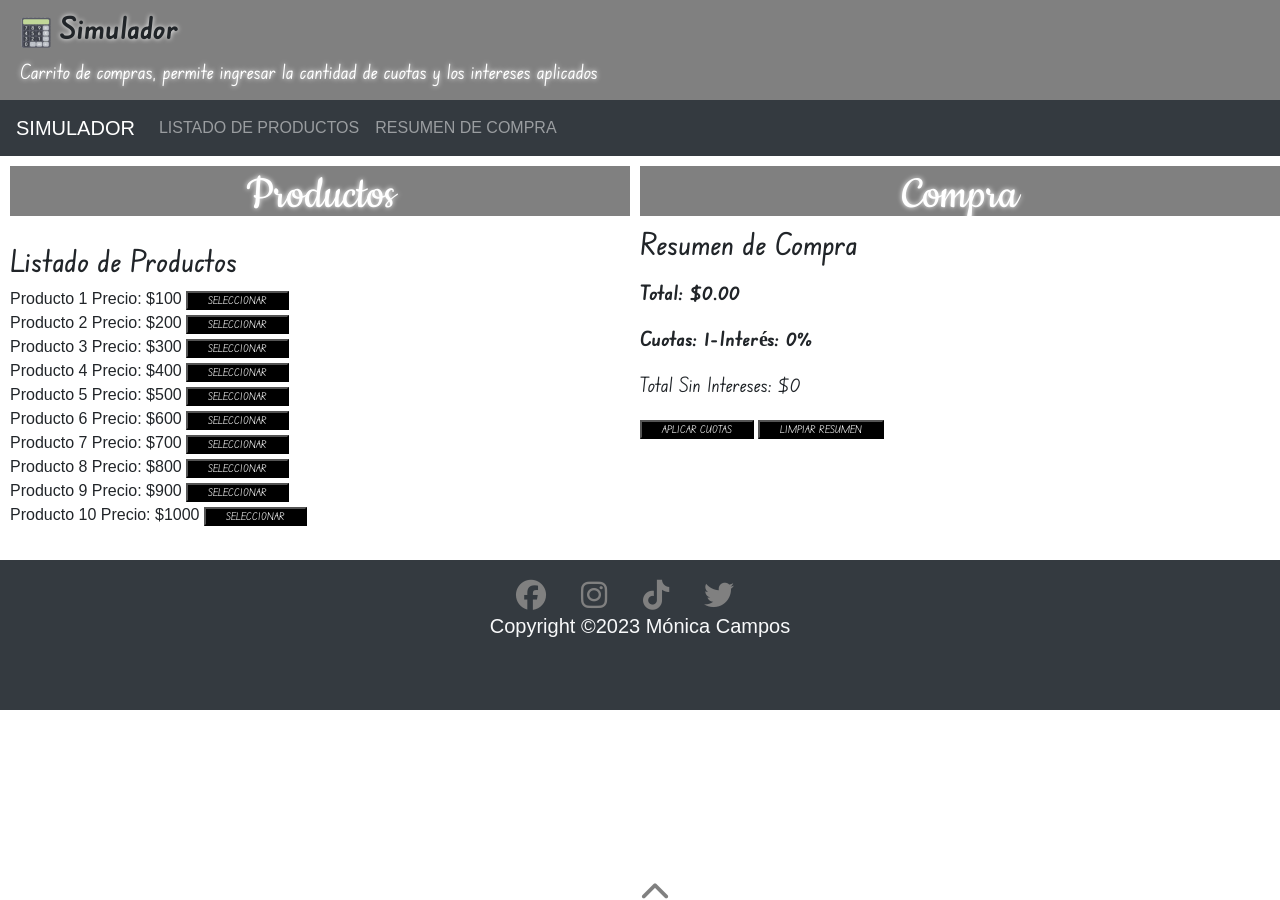
==== index.html @ 3418cb2b "Primera version simulador con JS" ====
<!DOCTYPE html>
<html lang="en">

<head>
  <meta charset="UTF-8" />
  <meta http-equiv="X-UA-Compatible" content="IE=edge" />
  <meta name="viewport" content="width=device-width, initial-scale=1.0" />
  <link rel="shortcut icon" href="./asset/img/faviconCalc.ico" type="image/x-icon" />
  <link rel="stylesheet" href="https://cdnjs.cloudflare.com/ajax/libs/font-awesome/6.3.0/css/all.min.css"
    integrity="sha512-SzlrxWUlpfuzQ+pcUCosxcglQRNAq/DZjVsC0lE40xsADsfeQoEypE+enwcOiGjk/bSuGGKHEyjSoQ1zVisanQ=="
    crossorigin="anonymous" referrerpolicy="no-referrer" />
  <link rel="stylesheet" href="https://cdn.jsdelivr.net/npm/bootstrap@4.6.2/dist/css/bootstrap.min.css"
    integrity="sha384-xOolHFLEh07PJGoPkLv1IbcEPTNtaed2xpHsD9ESMhqIYd0nLMwNLD69Npy4HI+N" crossorigin="anonymous" />
  <link rel="stylesheet" href="./asset/css/style.css" />
  <title>Simulador</title>
</head>

<body onload="limpiarResumen()">
  <!--inicia portada-->
  <header>
    <div class="contenedorPortada">

      <h2><img class="logo" src="./asset/img/favicon-32x32.png" alt="Simulador" /> <b>Simulador</b></h2>
      <p>Carrito de compras, permite ingresar la cantidad de cuotas y los intereses aplicados</p>
    </div>
  </header>
  <!--fin portada-->
  <main>
    <!--navbar inicia-->
    <nav class="navbar navbar-expand-md bg-dark navbar-dark">
      <a class="navbar-brand" href="#">Simulador</a>
      <button class="navbar-toggler" type="button" data-toggle="collapse" data-target="#collapsibleNavbar">
        <span class="navbar-toggler-icon"></span>
      </button>
      <div class="collapse navbar-collapse" id="collapsibleNavbar">
        <ul class="navbar-nav">
          <li class="nav-item">
            <a class="nav-link" href="#linkListado">Listado de Productos</a>
          </li>
          <li class="nav-item">
            <a class="nav-link" href="#linkResumen">Resumen de compra</a>
          </li>
        </ul>
      </div>
    </nav>
    <!--navbar fin-->
    <table width="100%">
      <tr>
        <td width="45%">
          <div class="contenedorProductos">
            <div class="contenedorTitulos">
              <h1>Productos</h1>
            </div>
        </td>
        <td width="45%">
          <div class="contenedorTitulos">
            <h1>Compra</h1>
          </div>
        </td>
      </tr>
      <tr>
        <td width="45%">
          <div class="contenedorProductos">
            <h2 id="linkListado">Listado de Productos</h2>
            <ul id="productos">
              <li>
                <span>Producto 1</span>
                <span>Precio: $100</span>
                <button onclick="seleccionarProducto('Producto 1', 100)">Seleccionar</button>
              </li>
              <li>
                <span>Producto 2</span>
                <span>Precio: $200</span>
                <button onclick="seleccionarProducto('Producto 2', 200)">Seleccionar</button>
              </li>
              <li>
                <span>Producto 3</span>
                <span>Precio: $300</span>
                <button onclick="seleccionarProducto('Producto 3', 300)">Seleccionar</button>
              </li>
              <li>
                <span>Producto 4</span>
                <span>Precio: $400</span>
                <button onclick="seleccionarProducto('Producto 4', 400)">Seleccionar</button>
              </li>
              <li>
                <span>Producto 5</span>
                <span>Precio: $500</span>
                <button onclick="seleccionarProducto('Producto 5', 500)">Seleccionar</button>
              </li>
              <li>
                <span>Producto 6</span>
                <span>Precio: $600</span>
                <button onclick="seleccionarProducto('Producto 6', 600)">Seleccionar</button>
              </li>
              <li>
                <span>Producto 7</span>
                <span>Precio: $700</span>
                <button onclick="seleccionarProducto('Producto 7', 700)">Seleccionar</button>
              </li>
              <li>
                <span>Producto 8</span>
                <span>Precio: $800</span>
                <button onclick="seleccionarProducto('Producto 8', 800)">Seleccionar</button>
              </li>
              <li>
                <span>Producto 9</span>
                <span>Precio: $900</span>
                <button onclick="seleccionarProducto('Producto 9', 900)">Seleccionar</button>
              </li>
              <li>
                <span>Producto 10</span>
                <span>Precio: $1000</span>
                <button onclick="seleccionarProducto('Producto 10', 1000)">Seleccionar</button>
              </li>
            </ul>
        </td>
        <td width="45%">
          <h2 id="linkResumen">Resumen de Compra</h2>
          <ul id="resumen"></ul>
          <p><b>Total: $<span id="total"></span></b></p>
          <p><b>Cuotas: <span id="cuotas"></span>-Interés: <span id="interes"></span>%</b></p>
          <p>Total Sin Intereses: $<span id="totalSinInteres"></span></p>
          <button onclick="aplicarCuotas()">Aplicar Cuotas</button>
          <button onclick="limpiarResumen()">Limpiar Resumen</button>
          </div>
          <br><br><br><br><br><br>
        </td>
      </tr>
    </table>
    <script src="./asset/js/listadoProductos.js"></script>
  </main>

  <!--inicio footer-->
  <footer class="container-fluid bg-dark text-light">
    <div class="row">
      <div class="col-12">
        <a href="https://www.facebook.com/" target="_blank">
          <i class="fa-brands fa-facebook"></i>
        </a>
        <a href="https://www.instagram.com/" target="_blank">
          <i class="fa-brands fa-instagram"></i>
        </a>
        <a href="https://www.tiktok.com/es/" target="_blank">
          <i class="fa-brands fa-tiktok"></i>
        </a>
        <a href="https://twitter.com/?lang=es" target="_blank">
          <i class="fa-brands fa-twitter"></i>
        </a>
      </div>
    </div>
    <div class="col-12">
      <h5>Copyright ©2023 Mónica Campos</h5>
    </div>
    </div>
    </div>
    <div class="container justify-content-center">
      <div class="row">
        <div class="col-12">
          <a href="#goTop" class="imgGoTop">
            <i class="fa-solid fa-chevron-up"></i>
          </a>
        </div>
      </div>
    </div>
  </footer>
  <!--fin footer-->
  <script src="https://cdn.jsdelivr.net/npm/jquery@3.5.1/dist/jquery.slim.min.js"
    integrity="sha384-DfXdz2htPH0lsSSs5nCTpuj/zy4C+OGpamoFVy38MVBnE+IbbVYUew+OrCXaRkfj" crossorigin="anonymous">
  </script>
  <script src="https://cdn.jsdelivr.net/npm/popper.js@1.16.1/dist/umd/popper.min.js"
    integrity="sha384-9/reFTGAW83EW2RDu2S0VKaIzap3H66lZH81PoYlFhbGU+6BZp6G7niu735Sk7lN" crossorigin="anonymous">
  </script>
  <script src="https://cdn.jsdelivr.net/npm/bootstrap@4.6.2/dist/js/bootstrap.min.js"
    integrity="sha384-+sLIOodYLS7CIrQpBjl+C7nPvqq+FbNUBDunl/OZv93DB7Ln/533i8e/mZXLi/P+" crossorigin="anonymous">
  </script>
</body>

</html>
---- asset/css/style.css ----
* {
    margin: 0;
    padding: 0;
    box-sizing: border-box;
}

@font-face {
    font-family: "Cookie";
    src: url("../fonts/Cookie-Regular.ttf");
}
@font-face {
    font-family: "Edu";
    src: url("../fonts/EduNSWACTFoundation-VariableFont_wght.ttf");
}

.contenedorPortada {
    text-shadow: 0 0 5px white; 
    background-color: grey;
    width: 100%;
    height: 100px;
    margin-bottom: 0;
    border-radius: 0;
    padding: 10px 0 0 20px;
}
.contenedorTitulos {
    text-shadow: 0 0 5px white; 
    background-color: grey;
    width: 100%;
    height: 50px;
    margin-bottom: 0;
    border-radius: 0;
    padding: 0;
}
.contenedorProductos {
    padding: 10px;
}

h1 {
    font-family: "Cookie";
    font-size: 50px;
    text-align: center;
    color: white;
}
h2 {
    font-family: "Edu";
    font-size: 30px;
}
h3 {
    font-family: "Edu";
    font-size: 20px;
}
p {
    font-family: "Edu";
    font-size: 20px;
}
header p{
    color: white;
}
.divisor {
    background-color:grey;
    height: "2px";
    box-shadow: inset;
}
button {
    font-family: "Edu";
    text-transform: uppercase;
    font-size: 10px;
    background-color: black;
    color: white;
    padding: 0 20px;
}

button:hover {
    transform: scale(1.05);
    transition: all 0.9s;
    background-color: grey;
}

nav a {
    text-transform: uppercase;
}
nav a:hover {
    transform: scale(1.02);
    transition: all 0.9s;
}
nav a img:hover {
    transform: scale(1.1);
    transition: all 0.9s;
}
.navbar-brand:hover {
    color: white;
    transform: scale(1.05);
    transition: all 0.9s;
}

footer {
    color: #000;
    text-align: center;
    font-size: 20px;
    height: 150px;
    padding-top: 20px;
}
footer i {
    font-size: 30px;
    color: grey;
    letter-spacing: 30px;
}
footer i:hover {
    color: white;
    transform: scale(1.05);
    transition: all 0.9s;
}

.imgGoTop {
    font-size: 40px;
    color: black;
    position: fixed;
    bottom: 10px;
    width: 30px;
    height: 30px;
}
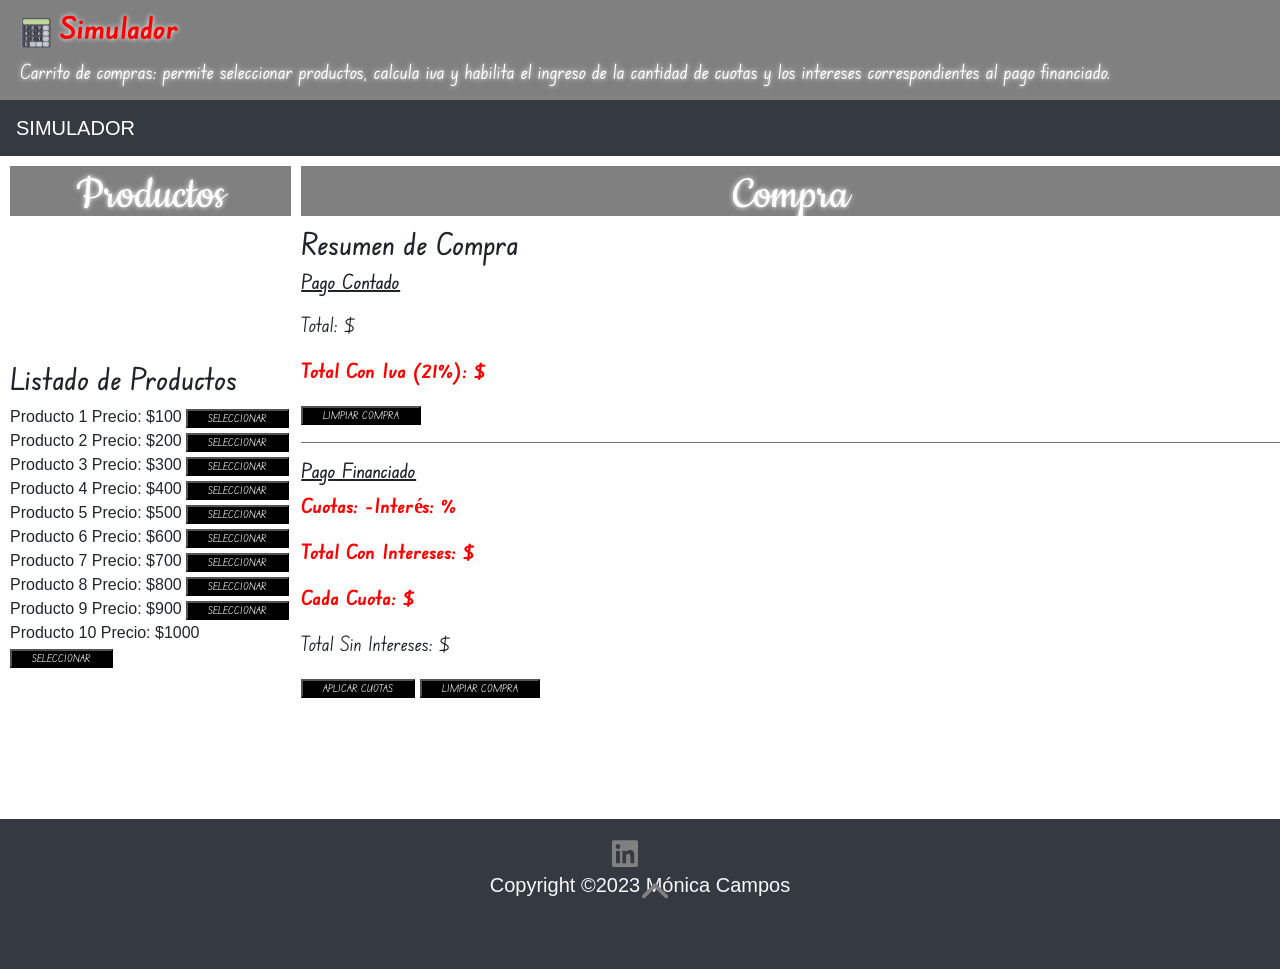
==== commit ca817d34: "Segunda version simulador JS" ====
--- a/index.html
+++ b/index.html
@@ -21,7 +21,7 @@
     <div class="contenedorPortada">
 
       <h2><img class="logo" src="./asset/img/favicon-32x32.png" alt="Simulador" /> <b>Simulador</b></h2>
-      <p>Carrito de compras, permite ingresar la cantidad de cuotas y los intereses aplicados</p>
+      <p>Carrito de compras: permite seleccionar productos, calcula iva y habilita el ingreso de la cantidad de cuotas y los intereses correspondientes al pago financiado.</p>
     </div>
   </header>
   <!--fin portada-->
@@ -32,7 +32,7 @@
       <button class="navbar-toggler" type="button" data-toggle="collapse" data-target="#collapsibleNavbar">
         <span class="navbar-toggler-icon"></span>
       </button>
-      <div class="collapse navbar-collapse" id="collapsibleNavbar">
+      <!-- <div class="collapse navbar-collapse" id="collapsibleNavbar">
         <ul class="navbar-nav">
           <li class="nav-item">
             <a class="nav-link" href="#linkListado">Listado de Productos</a>
@@ -41,25 +41,25 @@
             <a class="nav-link" href="#linkResumen">Resumen de compra</a>
           </li>
         </ul>
-      </div>
+      </div> -->
     </nav>
     <!--navbar fin-->
     <table width="100%">
       <tr>
-        <td width="45%">
+        <td width="20%">
           <div class="contenedorProductos">
             <div class="contenedorTitulos">
               <h1>Productos</h1>
             </div>
         </td>
-        <td width="45%">
+        <td width="65%">
           <div class="contenedorTitulos">
             <h1>Compra</h1>
           </div>
         </td>
       </tr>
       <tr>
-        <td width="45%">
+        <td width="20%">
           <div class="contenedorProductos">
             <h2 id="linkListado">Listado de Productos</h2>
             <ul id="productos">
@@ -115,37 +115,35 @@
               </li>
             </ul>
         </td>
-        <td width="45%">
+        <td width="65%">
           <h2 id="linkResumen">Resumen de Compra</h2>
-          <ul id="resumen"></ul>
-          <p><b>Total: $<span id="total"></span></b></p>
+          <h3>Pago Contado</h3>
+          <p id="resumen"></p>
+          <p>Total: $<span id="total"></span></p>
+          <p><b>Total Con Iva (21%): $<span id="totalConIva"></span></b></p>
+          <button onclick="limpiarCompra()">Limpiar Compra</button>
+          <hr>
+          <h3 id="linkCuotas">Pago Financiado</h3>
           <p><b>Cuotas: <span id="cuotas"></span>-Interés: <span id="interes"></span>%</b></p>
+          <p><b>Total Con Intereses: $<span id="totalConIntereses"></span></b></p>
+          <p><b>Cada Cuota: $<span id="cadaCuota"></span></b></p>
           <p>Total Sin Intereses: $<span id="totalSinInteres"></span></p>
           <button onclick="aplicarCuotas()">Aplicar Cuotas</button>
-          <button onclick="limpiarResumen()">Limpiar Resumen</button>
+          <button onclick="limpiarCompra()">Limpiar Compra</button>
           </div>
           <br><br><br><br><br><br>
         </td>
       </tr>
     </table>
-    <script src="./asset/js/listadoProductos.js"></script>
+    <script src="./asset/js/simuladorCarrito.js"></script>
   </main>
 
   <!--inicio footer-->
   <footer class="container-fluid bg-dark text-light">
     <div class="row">
       <div class="col-12">
-        <a href="https://www.facebook.com/" target="_blank">
-          <i class="fa-brands fa-facebook"></i>
-        </a>
-        <a href="https://www.instagram.com/" target="_blank">
-          <i class="fa-brands fa-instagram"></i>
-        </a>
-        <a href="https://www.tiktok.com/es/" target="_blank">
-          <i class="fa-brands fa-tiktok"></i>
-        </a>
-        <a href="https://twitter.com/?lang=es" target="_blank">
-          <i class="fa-brands fa-twitter"></i>
+        <a href="https://www.linkedin.com/in/monicaacampos" target="_blank">
+          <i class="fa-brands fa-linkedin"></i>
         </a>
       </div>
     </div>
--- a/asset/css/style.css
+++ b/asset/css/style.css
@@ -31,6 +31,16 @@
     border-radius: 0;
     padding: 0;
 }
+.contenedorSubTitulos {
+    text-shadow: 0 0 5px white; 
+    background-color: rgb(185, 185, 185);
+    width: 100%;
+    height: 32px;
+    margin-top: 0;
+    margin-bottom: 0;
+    border-radius: 0;
+    padding: 0;
+}
 .contenedorProductos {
     padding: 10px;
 }
@@ -48,6 +58,7 @@
 h3 {
     font-family: "Edu";
     font-size: 20px;
+    text-decoration: underline;
 }
 p {
     font-family: "Edu";
@@ -56,9 +67,9 @@
 header p{
     color: white;
 }
-.divisor {
+hr {
     background-color:grey;
-    height: "2px";
+    height: "3px";
     box-shadow: inset;
 }
 button {
@@ -92,6 +103,9 @@
     transform: scale(1.05);
     transition: all 0.9s;
 }
+b {
+    color: red;
+}
 
 footer {
     color: #000;
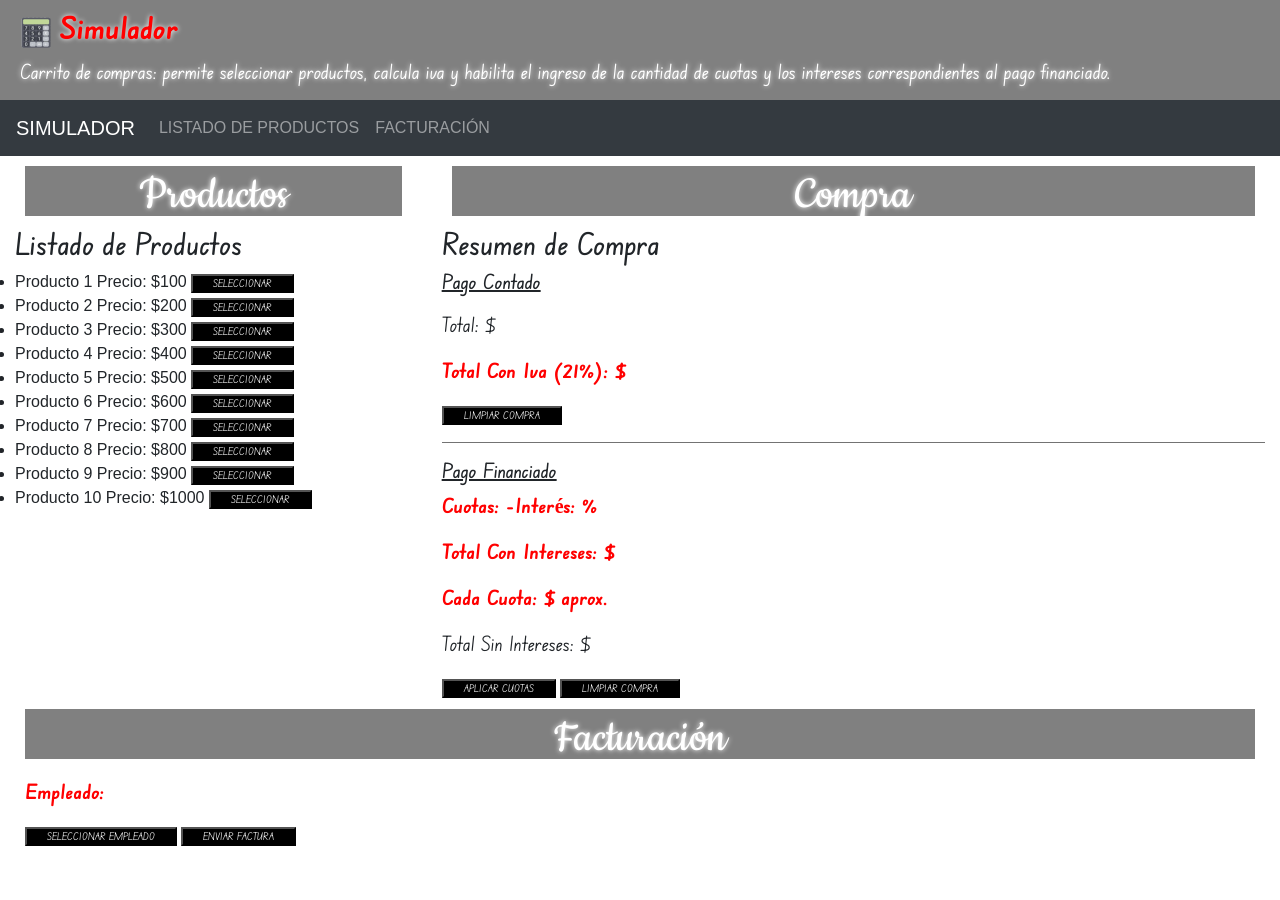
==== commit b99ace30: "Tercera version simulador con JS" ====
--- a/index.html
+++ b/index.html
@@ -19,9 +19,9 @@
   <!--inicia portada-->
   <header>
     <div class="contenedorPortada">
-
       <h2><img class="logo" src="./asset/img/favicon-32x32.png" alt="Simulador" /> <b>Simulador</b></h2>
-      <p>Carrito de compras: permite seleccionar productos, calcula iva y habilita el ingreso de la cantidad de cuotas y los intereses correspondientes al pago financiado.</p>
+      <p>Carrito de compras: permite seleccionar productos, calcula iva y habilita el ingreso de la cantidad de cuotas y
+        los intereses correspondientes al pago financiado.</p>
     </div>
   </header>
   <!--fin portada-->
@@ -32,90 +32,86 @@
       <button class="navbar-toggler" type="button" data-toggle="collapse" data-target="#collapsibleNavbar">
         <span class="navbar-toggler-icon"></span>
       </button>
-      <!-- <div class="collapse navbar-collapse" id="collapsibleNavbar">
+      <div class="collapse navbar-collapse" id="collapsibleNavbar">
         <ul class="navbar-nav">
           <li class="nav-item">
             <a class="nav-link" href="#linkListado">Listado de Productos</a>
           </li>
           <li class="nav-item">
-            <a class="nav-link" href="#linkResumen">Resumen de compra</a>
+            <a class="nav-link" href="#linkFacturacion">Facturación</a>
           </li>
         </ul>
-      </div> -->
+      </div>
     </nav>
     <!--navbar fin-->
-    <table width="100%">
-      <tr>
-        <td width="20%">
-          <div class="contenedorProductos">
+    <div class="container-fluid">
+      <div class="row">
+        <div class="col-4">
+          <div class="margenes">
             <div class="contenedorTitulos">
               <h1>Productos</h1>
             </div>
-        </td>
-        <td width="65%">
-          <div class="contenedorTitulos">
-            <h1>Compra</h1>
           </div>
-        </td>
-      </tr>
-      <tr>
-        <td width="20%">
-          <div class="contenedorProductos">
-            <h2 id="linkListado">Listado de Productos</h2>
-            <ul id="productos">
-              <li>
-                <span>Producto 1</span>
-                <span>Precio: $100</span>
-                <button onclick="seleccionarProducto('Producto 1', 100)">Seleccionar</button>
-              </li>
-              <li>
-                <span>Producto 2</span>
-                <span>Precio: $200</span>
-                <button onclick="seleccionarProducto('Producto 2', 200)">Seleccionar</button>
-              </li>
-              <li>
-                <span>Producto 3</span>
-                <span>Precio: $300</span>
-                <button onclick="seleccionarProducto('Producto 3', 300)">Seleccionar</button>
-              </li>
-              <li>
-                <span>Producto 4</span>
-                <span>Precio: $400</span>
-                <button onclick="seleccionarProducto('Producto 4', 400)">Seleccionar</button>
-              </li>
-              <li>
-                <span>Producto 5</span>
-                <span>Precio: $500</span>
-                <button onclick="seleccionarProducto('Producto 5', 500)">Seleccionar</button>
-              </li>
-              <li>
-                <span>Producto 6</span>
-                <span>Precio: $600</span>
-                <button onclick="seleccionarProducto('Producto 6', 600)">Seleccionar</button>
-              </li>
-              <li>
-                <span>Producto 7</span>
-                <span>Precio: $700</span>
-                <button onclick="seleccionarProducto('Producto 7', 700)">Seleccionar</button>
-              </li>
-              <li>
-                <span>Producto 8</span>
-                <span>Precio: $800</span>
-                <button onclick="seleccionarProducto('Producto 8', 800)">Seleccionar</button>
-              </li>
-              <li>
-                <span>Producto 9</span>
-                <span>Precio: $900</span>
-                <button onclick="seleccionarProducto('Producto 9', 900)">Seleccionar</button>
-              </li>
-              <li>
-                <span>Producto 10</span>
-                <span>Precio: $1000</span>
-                <button onclick="seleccionarProducto('Producto 10', 1000)">Seleccionar</button>
-              </li>
-            </ul>
-        </td>
-        <td width="65%">
+          <h2 id="linkListado">Listado de Productos</h2>
+          <ul id="productos">
+            <li>
+              <span>Producto 1</span>
+              <span>Precio: $100</span>
+              <button onclick="seleccionarProducto('Producto 1', 100)">Seleccionar</button>
+            </li>
+            <li>
+              <span>Producto 2</span>
+              <span>Precio: $200</span>
+              <button onclick="seleccionarProducto('Producto 2', 200)">Seleccionar</button>
+            </li>
+            <li>
+              <span>Producto 3</span>
+              <span>Precio: $300</span>
+              <button onclick="seleccionarProducto('Producto 3', 300)">Seleccionar</button>
+            </li>
+            <li>
+              <span>Producto 4</span>
+              <span>Precio: $400</span>
+              <button onclick="seleccionarProducto('Producto 4', 400)">Seleccionar</button>
+            </li>
+            <li>
+              <span>Producto 5</span>
+              <span>Precio: $500</span>
+              <button onclick="seleccionarProducto('Producto 5', 500)">Seleccionar</button>
+            </li>
+            <li>
+              <span>Producto 6</span>
+              <span>Precio: $600</span>
+              <button onclick="seleccionarProducto('Producto 6', 600)">Seleccionar</button>
+            </li>
+            <li>
+              <span>Producto 7</span>
+              <span>Precio: $700</span>
+              <button onclick="seleccionarProducto('Producto 7', 700)">Seleccionar</button>
+            </li>
+            <li>
+              <span>Producto 8</span>
+              <span>Precio: $800</span>
+              <button onclick="seleccionarProducto('Producto 8', 800)">Seleccionar</button>
+            </li>
+            <li>
+              <span>Producto 9</span>
+              <span>Precio: $900</span>
+              <button onclick="seleccionarProducto('Producto 9', 900)">Seleccionar</button>
+            </li>
+            <li>
+              <span>Producto 10</span>
+              <span>Precio: $1000</span>
+              <button onclick="seleccionarProducto('Producto 10', 1000)">Seleccionar</button>
+            </li>
+          </ul>
+        </div>
+        <div class="col-8">
+          <div class="margenes">
+            <div class="contenedorTitulos">
+              <h1>Compra</h1>
+            </div>
+          </div>
           <h2 id="linkResumen">Resumen de Compra</h2>
           <h3>Pago Contado</h3>
           <p id="resumen"></p>
@@ -126,20 +122,28 @@
           <h3 id="linkCuotas">Pago Financiado</h3>
           <p><b>Cuotas: <span id="cuotas"></span>-Interés: <span id="interes"></span>%</b></p>
           <p><b>Total Con Intereses: $<span id="totalConIntereses"></span></b></p>
-          <p><b>Cada Cuota: $<span id="cadaCuota"></span></b></p>
+          <p><b>Cada Cuota: $<span id="cadaCuota"></span> aprox.</b></p>
           <p>Total Sin Intereses: $<span id="totalSinInteres"></span></p>
           <button onclick="aplicarCuotas()">Aplicar Cuotas</button>
           <button onclick="limpiarCompra()">Limpiar Compra</button>
+        </div>
+        <div class="col-12">
+          <div class="margenes">
+            <div class="contenedorTitulos">
+              <h1 id="linkFacturacion">Facturación</h1>
+              <p><b>Empleado: <span id="nombreEmpleado"></span></b></p>
+              <button onclick="seleccionarEmpleado()">Seleccionar Empleado</button>
+              <button onclick="enviarFacturacion()">Enviar Factura</button>
+            </div>
           </div>
-          <br><br><br><br><br><br>
-        </td>
-      </tr>
-    </table>
-    <script src="./asset/js/simuladorCarrito.js"></script>
+        </div>
+      </div>
+
+    </div>
   </main>
 
   <!--inicio footer-->
-  <footer class="container-fluid bg-dark text-light">
+  <!-- <footer class="container-fluid bg-dark text-light">
     <div class="row">
       <div class="col-12">
         <a href="https://www.linkedin.com/in/monicaacampos" target="_blank">
@@ -161,8 +165,9 @@
         </div>
       </div>
     </div>
-  </footer>
+  </footer> -->
   <!--fin footer-->
+  <script src="./asset/js/simuladorCarrito.js"></script>
   <script src="https://cdn.jsdelivr.net/npm/jquery@3.5.1/dist/jquery.slim.min.js"
     integrity="sha384-DfXdz2htPH0lsSSs5nCTpuj/zy4C+OGpamoFVy38MVBnE+IbbVYUew+OrCXaRkfj" crossorigin="anonymous">
   </script>
--- a/asset/css/style.css
+++ b/asset/css/style.css
@@ -41,7 +41,7 @@
     border-radius: 0;
     padding: 0;
 }
-.contenedorProductos {
+.margenes {
     padding: 10px;
 }
 
@@ -72,6 +72,9 @@
     height: "3px";
     box-shadow: inset;
 }
+main {
+    height: 60px;
+}
 button {
     font-family: "Edu";
     text-transform: uppercase;
@@ -80,13 +83,11 @@
     color: white;
     padding: 0 20px;
 }
-
 button:hover {
     transform: scale(1.05);
     transition: all 0.9s;
     background-color: grey;
 }
-
 nav a {
     text-transform: uppercase;
 }
@@ -106,7 +107,6 @@
 b {
     color: red;
 }
-
 footer {
     color: #000;
     text-align: center;
@@ -124,7 +124,6 @@
     transform: scale(1.05);
     transition: all 0.9s;
 }
-
 .imgGoTop {
     font-size: 40px;
     color: black;
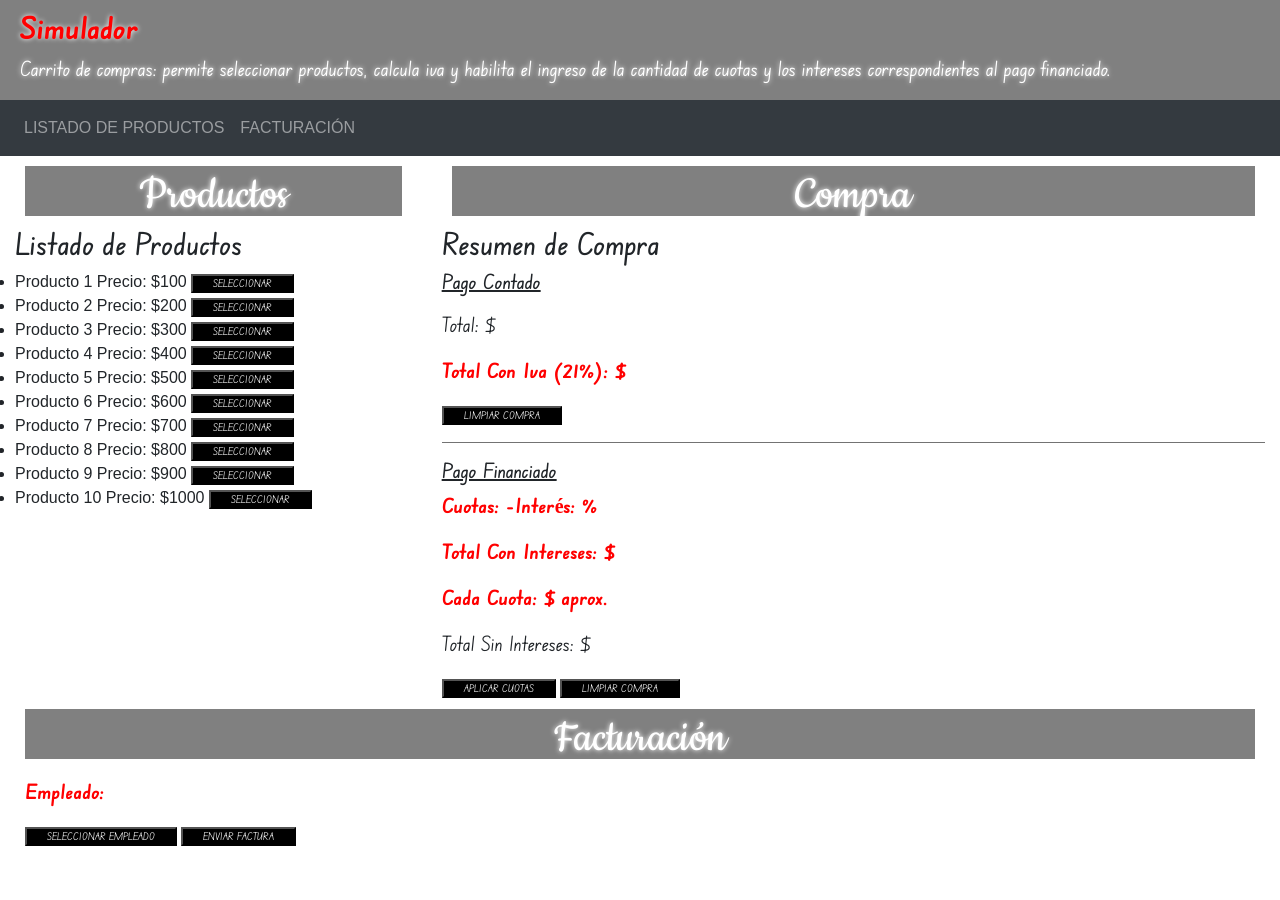
==== commit 93562f84: "Cuarta Version con JS" ====
--- a/index.html
+++ b/index.html
@@ -18,17 +18,22 @@
 <body onload="limpiarResumen()">
   <!--inicia portada-->
   <header>
-    <div class="contenedorPortada">
-      <h2><img class="logo" src="./asset/img/favicon-32x32.png" alt="Simulador" /> <b>Simulador</b></h2>
-      <p>Carrito de compras: permite seleccionar productos, calcula iva y habilita el ingreso de la cantidad de cuotas y
-        los intereses correspondientes al pago financiado.</p>
+    <div class="container-fluid contenedorPortada">
+      <div class="row">
+        <div class="col-12">
+          <h2><b>Simulador</b></h2>
+          <p>Carrito de compras: permite seleccionar productos, calcula iva y habilita el ingreso de la cantidad de
+            cuotas y
+            los intereses correspondientes al pago financiado.</p>
+        </div>
+      </div>
     </div>
   </header>
   <!--fin portada-->
   <main>
     <!--navbar inicia-->
     <nav class="navbar navbar-expand-md bg-dark navbar-dark">
-      <a class="navbar-brand" href="#">Simulador</a>
+      <!-- <a class="navbar-brand" href="#">Simulador</a> -->
       <button class="navbar-toggler" type="button" data-toggle="collapse" data-target="#collapsibleNavbar">
         <span class="navbar-toggler-icon"></span>
       </button>
@@ -138,34 +143,13 @@
           </div>
         </div>
       </div>
-
     </div>
+    <br><br>
   </main>
 
   <!--inicio footer-->
-  <!-- <footer class="container-fluid bg-dark text-light">
-    <div class="row">
-      <div class="col-12">
-        <a href="https://www.linkedin.com/in/monicaacampos" target="_blank">
-          <i class="fa-brands fa-linkedin"></i>
-        </a>
-      </div>
-    </div>
-    <div class="col-12">
-      <h5>Copyright ©2023 Mónica Campos</h5>
-    </div>
-    </div>
-    </div>
-    <div class="container justify-content-center">
-      <div class="row">
-        <div class="col-12">
-          <a href="#goTop" class="imgGoTop">
-            <i class="fa-solid fa-chevron-up"></i>
-          </a>
-        </div>
-      </div>
-    </div>
-  </footer> -->
+  <footer>
+  </footer>
   <!--fin footer-->
   <script src="./asset/js/simuladorCarrito.js"></script>
   <script src="https://cdn.jsdelivr.net/npm/jquery@3.5.1/dist/jquery.slim.min.js"
--- a/asset/css/style.css
+++ b/asset/css/style.css
@@ -16,8 +16,6 @@
 .contenedorPortada {
     text-shadow: 0 0 5px white; 
     background-color: grey;
-    width: 100%;
-    height: 100px;
     margin-bottom: 0;
     border-radius: 0;
     padding: 10px 0 0 20px;
@@ -31,20 +29,9 @@
     border-radius: 0;
     padding: 0;
 }
-.contenedorSubTitulos {
-    text-shadow: 0 0 5px white; 
-    background-color: rgb(185, 185, 185);
-    width: 100%;
-    height: 32px;
-    margin-top: 0;
-    margin-bottom: 0;
-    border-radius: 0;
-    padding: 0;
-}
 .margenes {
     padding: 10px;
 }
-
 h1 {
     font-family: "Cookie";
     font-size: 50px;
@@ -99,36 +86,6 @@
     transform: scale(1.1);
     transition: all 0.9s;
 }
-.navbar-brand:hover {
-    color: white;
-    transform: scale(1.05);
-    transition: all 0.9s;
-}
 b {
     color: red;
-}
-footer {
-    color: #000;
-    text-align: center;
-    font-size: 20px;
-    height: 150px;
-    padding-top: 20px;
-}
-footer i {
-    font-size: 30px;
-    color: grey;
-    letter-spacing: 30px;
-}
-footer i:hover {
-    color: white;
-    transform: scale(1.05);
-    transition: all 0.9s;
-}
-.imgGoTop {
-    font-size: 40px;
-    color: black;
-    position: fixed;
-    bottom: 10px;
-    width: 30px;
-    height: 30px;
 }
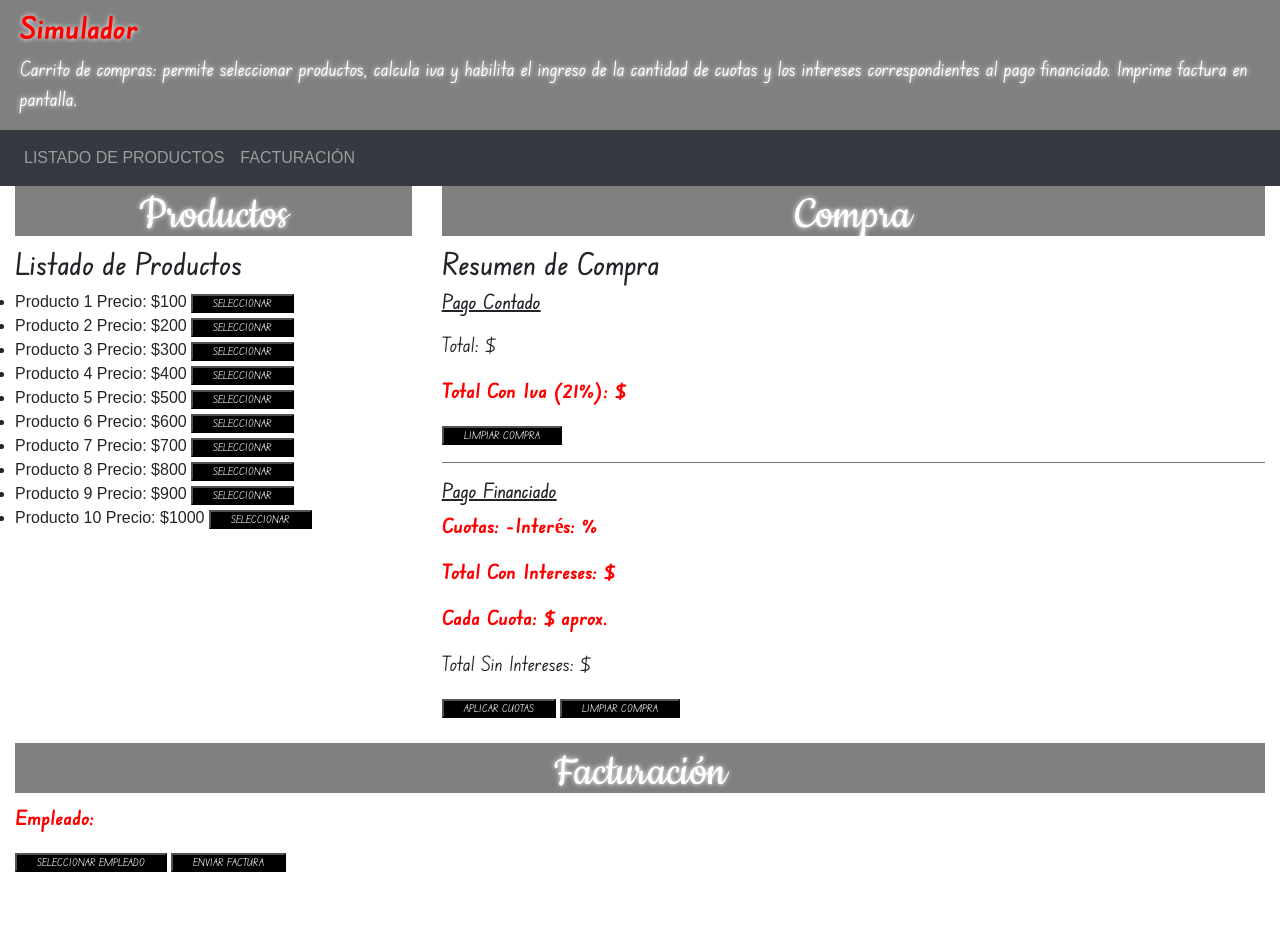
==== commit 44b6879f: "Sexta Versión - Simulador carrito de compras con JS" ====
--- a/index.html
+++ b/index.html
@@ -1,5 +1,5 @@
 <!DOCTYPE html>
-<html lang="en">
+<html lang="es">
 
 <head>
   <meta charset="UTF-8" />
@@ -14,26 +14,23 @@
   <link rel="stylesheet" href="./asset/css/style.css" />
   <title>Simulador</title>
 </head>
-
 <body onload="limpiarResumen()">
-  <!--inicia portada-->
   <header>
-    <div class="container-fluid contenedorPortada">
+    <div class="container-fluid">
       <div class="row">
-        <div class="col-12">
+        <div class="col-12 contenedorPortada">
           <h2><b>Simulador</b></h2>
-          <p>Carrito de compras: permite seleccionar productos, calcula iva y habilita el ingreso de la cantidad de
-            cuotas y
-            los intereses correspondientes al pago financiado.</p>
+          <p>
+            Carrito de compras: permite seleccionar productos, calcula iva y
+            habilita el ingreso de la cantidad de cuotas y los intereses
+            correspondientes al pago financiado. Imprime factura en pantalla.
+          </p>
         </div>
       </div>
     </div>
   </header>
-  <!--fin portada-->
   <main>
-    <!--navbar inicia-->
     <nav class="navbar navbar-expand-md bg-dark navbar-dark">
-      <!-- <a class="navbar-brand" href="#">Simulador</a> -->
       <button class="navbar-toggler" type="button" data-toggle="collapse" data-target="#collapsibleNavbar">
         <span class="navbar-toggler-icon"></span>
       </button>
@@ -48,109 +45,137 @@
         </ul>
       </div>
     </nav>
-    <!--navbar fin-->
     <div class="container-fluid">
       <div class="row">
-        <div class="col-4">
-          <div class="margenes">
-            <div class="contenedorTitulos">
-              <h1>Productos</h1>
-            </div>
+        <aside class="nleft col-lg-4">
+          <div class="contenedorTitulos">
+            <h1>Productos</h1>
           </div>
           <h2 id="linkListado">Listado de Productos</h2>
           <ul id="productos">
             <li>
               <span>Producto 1</span>
               <span>Precio: $100</span>
-              <button onclick="seleccionarProducto('Producto 1', 100)">Seleccionar</button>
+              <button onclick="seleccionarProducto('Producto 1', 100)">
+                Seleccionar
+              </button>
             </li>
             <li>
               <span>Producto 2</span>
               <span>Precio: $200</span>
-              <button onclick="seleccionarProducto('Producto 2', 200)">Seleccionar</button>
+              <button onclick="seleccionarProducto('Producto 2', 200)">
+                Seleccionar
+              </button>
             </li>
             <li>
               <span>Producto 3</span>
               <span>Precio: $300</span>
-              <button onclick="seleccionarProducto('Producto 3', 300)">Seleccionar</button>
+              <button onclick="seleccionarProducto('Producto 3', 300)">
+                Seleccionar
+              </button>
             </li>
             <li>
               <span>Producto 4</span>
               <span>Precio: $400</span>
-              <button onclick="seleccionarProducto('Producto 4', 400)">Seleccionar</button>
+              <button onclick="seleccionarProducto('Producto 4', 400)">
+                Seleccionar
+              </button>
             </li>
             <li>
               <span>Producto 5</span>
               <span>Precio: $500</span>
-              <button onclick="seleccionarProducto('Producto 5', 500)">Seleccionar</button>
+              <button onclick="seleccionarProducto('Producto 5', 500)">
+                Seleccionar
+              </button>
             </li>
             <li>
               <span>Producto 6</span>
               <span>Precio: $600</span>
-              <button onclick="seleccionarProducto('Producto 6', 600)">Seleccionar</button>
+              <button onclick="seleccionarProducto('Producto 6', 600)">
+                Seleccionar
+              </button>
             </li>
             <li>
               <span>Producto 7</span>
               <span>Precio: $700</span>
-              <button onclick="seleccionarProducto('Producto 7', 700)">Seleccionar</button>
+              <button onclick="seleccionarProducto('Producto 7', 700)">
+                Seleccionar
+              </button>
             </li>
             <li>
               <span>Producto 8</span>
               <span>Precio: $800</span>
-              <button onclick="seleccionarProducto('Producto 8', 800)">Seleccionar</button>
+              <button onclick="seleccionarProducto('Producto 8', 800)">
+                Seleccionar
+              </button>
             </li>
             <li>
               <span>Producto 9</span>
               <span>Precio: $900</span>
-              <button onclick="seleccionarProducto('Producto 9', 900)">Seleccionar</button>
+              <button onclick="seleccionarProducto('Producto 9', 900)">
+                Seleccionar
+              </button>
             </li>
             <li>
               <span>Producto 10</span>
               <span>Precio: $1000</span>
-              <button onclick="seleccionarProducto('Producto 10', 1000)">Seleccionar</button>
+              <button onclick="seleccionarProducto('Producto 10', 1000)">
+                Seleccionar
+              </button>
             </li>
           </ul>
-        </div>
-        <div class="col-8">
-          <div class="margenes">
-            <div class="contenedorTitulos">
-              <h1>Compra</h1>
-            </div>
+        </aside>
+        <aside class="nright col-lg-8">
+          <div class="contenedorTitulos">
+            <h1>Compra</h1>
           </div>
           <h2 id="linkResumen">Resumen de Compra</h2>
           <h3>Pago Contado</h3>
           <p id="resumen"></p>
           <p>Total: $<span id="total"></span></p>
-          <p><b>Total Con Iva (21%): $<span id="totalConIva"></span></b></p>
+          <p>
+            <b>Total Con Iva (21%): $<span id="totalConIva"></span></b>
+          </p>
           <button onclick="limpiarCompra()">Limpiar Compra</button>
-          <hr>
+          <hr />
           <h3 id="linkCuotas">Pago Financiado</h3>
-          <p><b>Cuotas: <span id="cuotas"></span>-Interés: <span id="interes"></span>%</b></p>
-          <p><b>Total Con Intereses: $<span id="totalConIntereses"></span></b></p>
-          <p><b>Cada Cuota: $<span id="cadaCuota"></span> aprox.</b></p>
+          <p>
+            <b>Cuotas: <span id="cuotas"></span>-Interés:
+              <span id="interes"></span>%</b>
+          </p>
+          <p>
+            <b>Total Con Intereses: $<span id="totalConIntereses"></span></b>
+          </p>
+          <p>
+            <b>Cada Cuota: $<span id="cadaCuota"></span> aprox.</b>
+          </p>
           <p>Total Sin Intereses: $<span id="totalSinInteres"></span></p>
           <button onclick="aplicarCuotas()">Aplicar Cuotas</button>
           <button onclick="limpiarCompra()">Limpiar Compra</button>
-        </div>
+        </aside>
+      </div>
+    </div>
+    <br>
+    <div class="container-fluid">
+      <div class="row">
         <div class="col-12">
-          <div class="margenes">
-            <div class="contenedorTitulos">
-              <h1 id="linkFacturacion">Facturación</h1>
-              <p><b>Empleado: <span id="nombreEmpleado"></span></b></p>
-              <button onclick="seleccionarEmpleado()">Seleccionar Empleado</button>
-              <button onclick="enviarFacturacion()">Enviar Factura</button>
-            </div>
+          <div class="contenedorTitulos">
+            <h1 id="linkFacturacion">Facturación</h1>
           </div>
+          <p>
+            <b>Empleado: <span id="empleadoNombre"></span></b>
+          </p>
+          <button onclick="seleccionarEmpleado()">
+            Seleccionar Empleado
+          </button>
+          <button onclick="enviarFacturacion()">Enviar Factura</button>
         </div>
       </div>
     </div>
-    <br><br>
+    <br><br><br>
   </main>
-
-  <!--inicio footer-->
   <footer>
   </footer>
-  <!--fin footer-->
   <script src="./asset/js/simuladorCarrito.js"></script>
   <script src="https://cdn.jsdelivr.net/npm/jquery@3.5.1/dist/jquery.slim.min.js"
     integrity="sha384-DfXdz2htPH0lsSSs5nCTpuj/zy4C+OGpamoFVy38MVBnE+IbbVYUew+OrCXaRkfj" crossorigin="anonymous">
--- a/asset/css/style.css
+++ b/asset/css/style.css
@@ -16,22 +16,15 @@
 .contenedorPortada {
     text-shadow: 0 0 5px white; 
     background-color: grey;
-    margin-bottom: 0;
-    border-radius: 0;
     padding: 10px 0 0 20px;
 }
 .contenedorTitulos {
     text-shadow: 0 0 5px white; 
     background-color: grey;
-    width: 100%;
     height: 50px;
-    margin-bottom: 0;
-    border-radius: 0;
-    padding: 0;
+    margin-bottom: 10px;
 }
-.margenes {
-    padding: 10px;
-}
+
 h1 {
     font-family: "Cookie";
     font-size: 50px;
